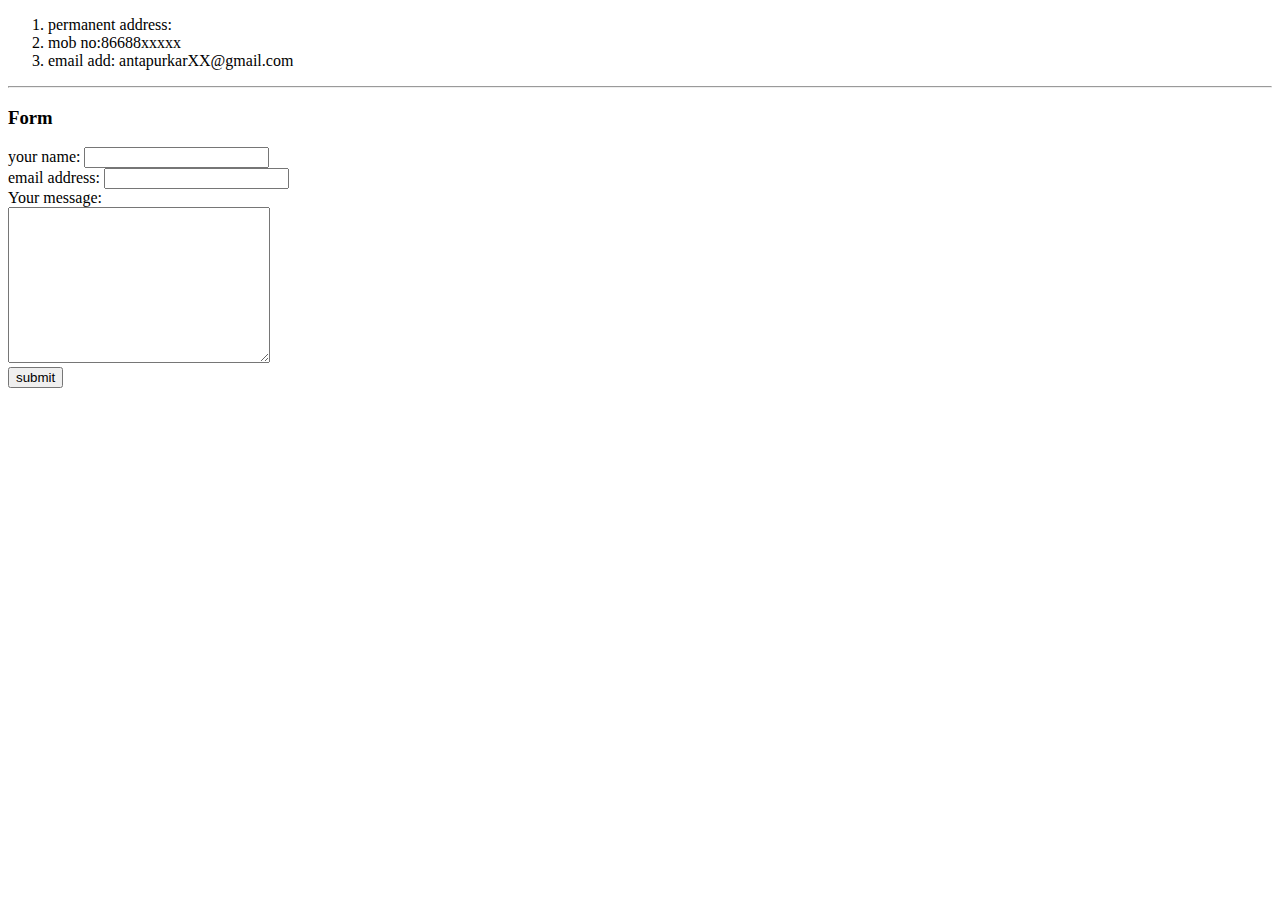
==== contact.html @ 2e95515e "Add initial cv website files" ====
<!DOCTYPE html>
<html lang="en">
<head>
    <meta charset="UTF-8">
    <meta name="viewport" content="width=device-width, initial-scale=1.0">
    <title>Contact Details</title>
    <link rel="stylesheet" href="/css/style.css">
</head>
<body>
    <ol>
        <li>
            permanent address:


        </li>
        <li>mob no:86688xxxxx</li>
        <li>email add: antapurkarXX@gmail.com</li>

    </ol>
    <hr>
    <h3>Form</h3>
    <form action=""mailto:antapurkar28@gmail.com" method="post" enctype="text/plain">
        <label for="your name">your name:</label>
        <input type="text" name=""value"">
        <br>
        <label for="email">email address:</label>
        <input type="email">
        <br>
        <label for="">Your message:</label><br>
        <textarea name="write something" id="" cols="30" rows="10"></textarea><br>
        <button>submit</button>
    </form>
    
</body>
</html>
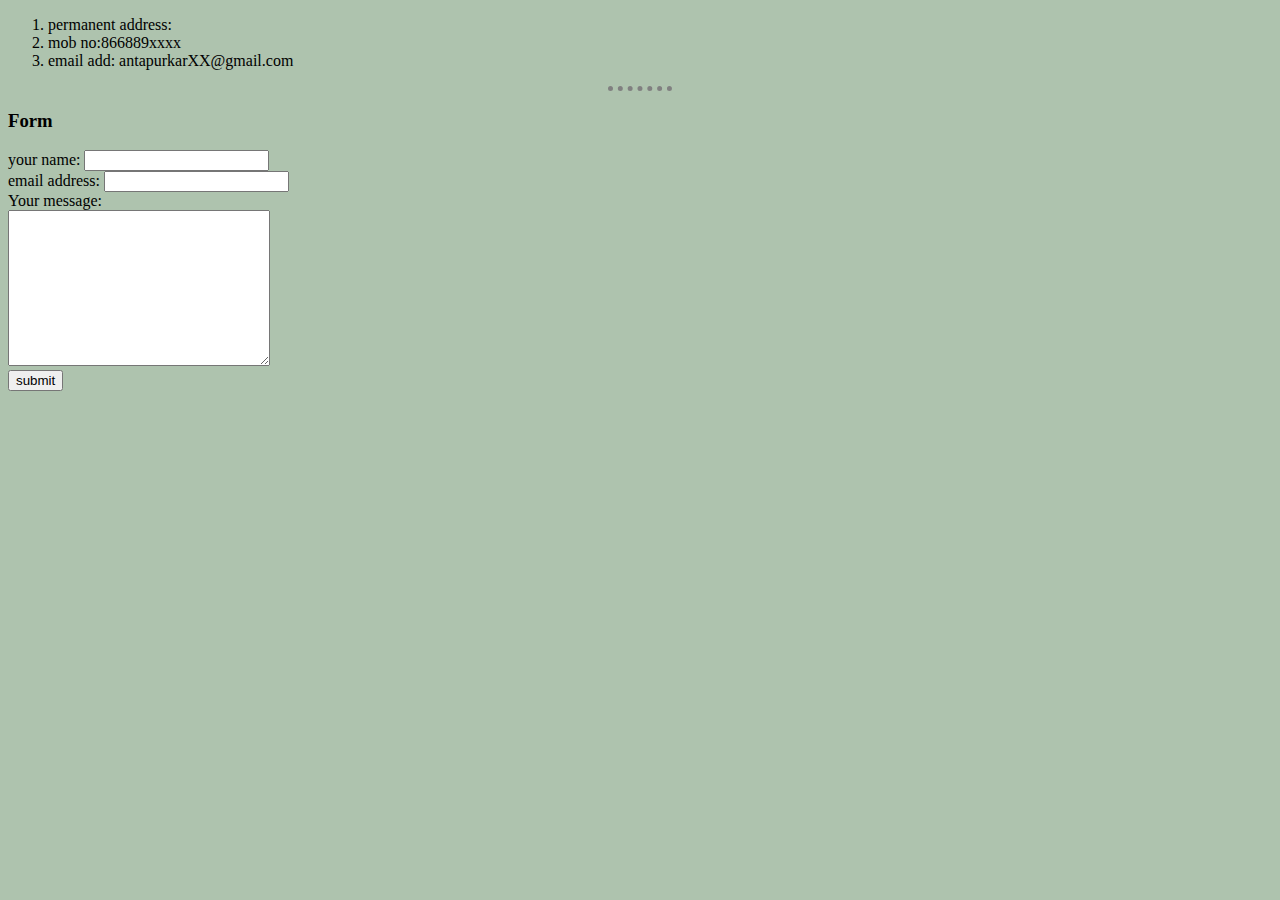
==== commit 998a5c1e: "Update contact.html" ====
--- a/contact.html
+++ b/contact.html
@@ -4,7 +4,7 @@
     <meta charset="UTF-8">
     <meta name="viewport" content="width=device-width, initial-scale=1.0">
     <title>Contact Details</title>
-    <link rel="stylesheet" href="/css/style.css">
+    <link rel="stylesheet" href="style.css">
 </head>
 <body>
     <ol>
@@ -13,7 +13,7 @@
 
 
         </li>
-        <li>mob no:86688xxxxx</li>
+        <li>mob no:866889xxxx</li>
         <li>email add: antapurkarXX@gmail.com</li>
 
     </ol>
@@ -32,4 +32,4 @@
     </form>
     
 </body>
-</html>+</html>
--- a/style.css
+++ b/style.css
@@ -0,0 +1,12 @@
+body{
+    background-color: #AEC3AE;
+
+}
+hr{
+    
+    border-style:none;
+    border-top-style:dotted;
+    border-color: grey;
+    border-width: 5px;
+    width: 5%;
+}
